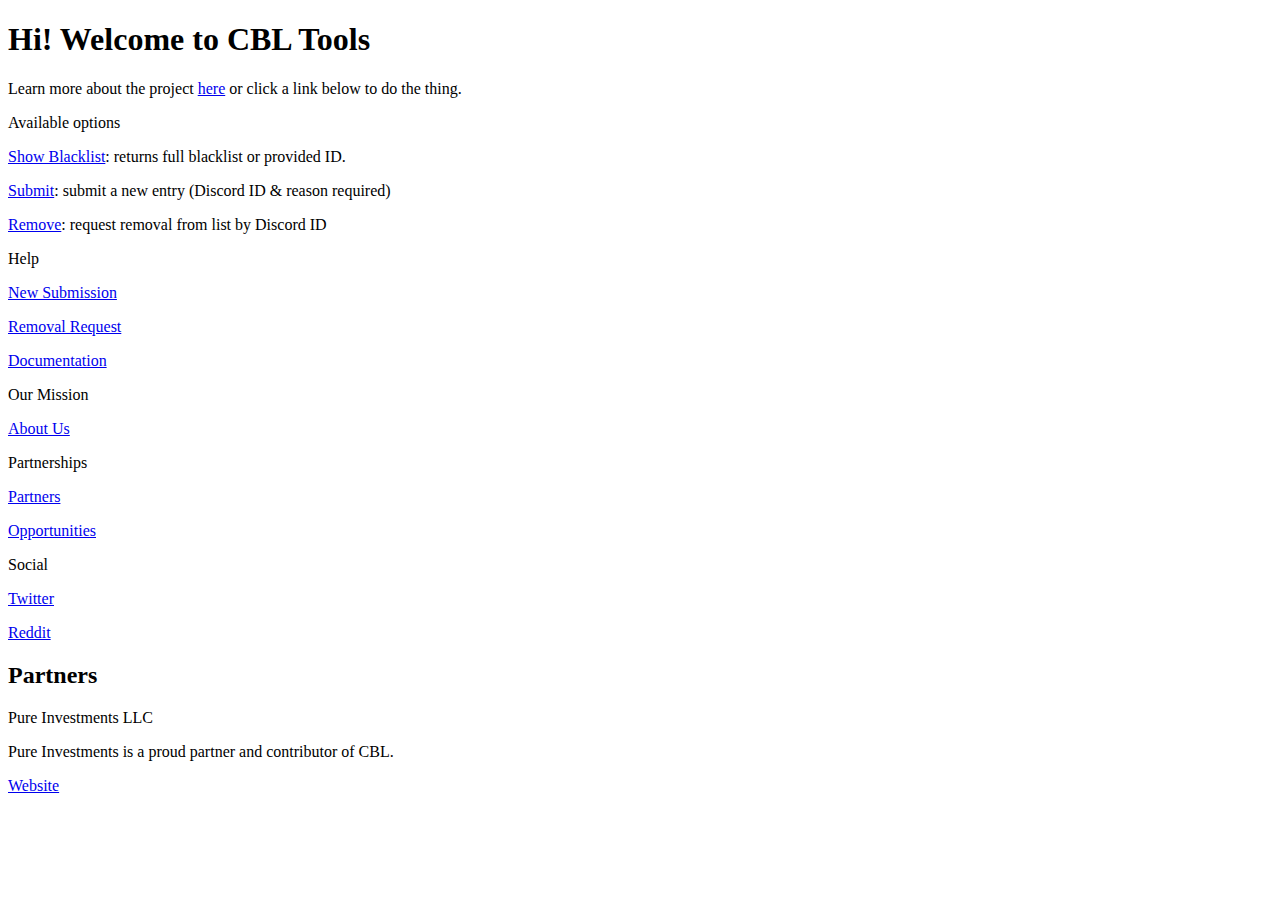
==== index.html @ 9fa2d5c7 "Reddit link added" ====
<!DOCTYPE html>
<html lang="en">
	<head>
		<meta charset="UTF-8">
		<title>CBL</title>
		<meta name="description" content="Creating websites and applications that focus on being user-friendly without sacrificing in design and functionality">
		<meta name="viewport" content="width=device-width, initial-scale=1">
		<meta name="theme-color" content="#4fc3f7">

		<meta property="og:type" content="website">
		<meta property="og:url" content="https://cbl.tools">
		<meta property="og:title" content="CBL">
		<meta property="og:description" content="Creating websites and applications that focus on being user-friendly without sacrificing in design and functionality">
		<meta property="og:image" content="https://brussell.me/static/images/icon1.png">
		<meta property="og:locale" content="en-US">

		<link rel="icon" type="image/jpg" href="./static/images/icon1.png">
		<link href="https://fonts.googleapis.com/css?family=Roboto:400|Lato:700" rel="stylesheet">
		<link href="./css/styles.css" rel="stylesheet">
		<link href="./css/index.css" rel="stylesheet">

<!--		<script async src="https://www.googletagmanager.com/gtag/js?id=UA-72190085-4"></script>
		<script>
			window.dataLayer = window.dataLayer || [];
			function gtag() { dataLayer.push(arguments); }
			gtag('js', new Date());

			gtag('config', 'UA-72190085-4');
		</script>-->
	</head>
	<body>
		<div class="layout">
			<div class="main">
				<div class="intro">
					<h1>Hi! Welcome to <span>CBL Tools</span></h1>
					<p class="about">Learn more about the project <a class="outer-link" href="about.html">here</a> or click a link below to do the thing.</p>
					<!-- <p class="about">I create websites and applications that focus on being user-friendly without sacrificing in design and functionality.</p> -->
				</div>
				<div class="links">
					<p class="header">Available options</p>
					<p class="link"><a href="show.html" target="_blank">Show Blacklist</a>: returns full blacklist or provided ID.</p>
					<p class="link"><a href="show.html" target="_blank">Submit</a>: submit a new entry (Discord ID & reason required)</p>
					<p class="link"><a href="show.html" target="_blank">Remove</a>: request removal from list by Discord ID</p>
				</div>
				<div class="skills">
<!--					<p class="header"></p>-->
					<div class="sections">
						<div class="section">
							<p class="label">Help</p>
							<p><a href="submit.html">New Submission</a></p>
							<p><a href="remove.html">Removal Request</a></p>
							<p><a href="https://docs.cbl.tools" target="_blank">Documentation</a></p>
						</div>
						<div class="section">
							<p class="label">Our Mission</p>
							<p><a href="about.html">About Us</a></p>
						</div>
                        <div class="section">
                            <p class="label">Partnerships</p>
							<p><a href="partners.html">Partners</a></p>
                            <p><a href="opportunities.html">Opportunities</a></p>
                        </div>
						<div class="section">
							<p class="label">Social</p>
							<p><a href="https://twitter.com/thecbltools" target="_blank">Twitter</a></p>
							<p><a href="https://www.reddit.com/r/thecbltools/" target="_blank">Reddit</a></p>
<!--							<p>MySQL</p>-->
						</div>
					</div>
				</div>
<!--				<div class="blog">
					<p class="header">Read my blog</p>
					
						<div class="blog-post">
							<a class="title" target="_blank" href="./blog/2019/01/welcome.html">Welcome!</a>
							<p class="description">Welcome to my blog.</p>
							<p class="meta"><span class="date">Tuesday, January 29th 2019</span> — <span class="tags">welcome, changelog, website</span></p>
						</div>
					
					<a class="more" href="./blog/2019/index.html">View more...</a>
				</div>-->
			</div>
			<div class="side">
				<div class="projects">
					<div class="project">
						<h2>Partners</h2>
						<p class="name">Pure Investments LLC</p>
						<p class="description">Pure Investments is a proud partner and contributor of CBL.</p>
						<div class="links">
							<a href="https://pureinvestments.com" target="_blank">Website</a>
						</div>
					</div>
				</div>
			</div>
		</div>
	</body>
</html>
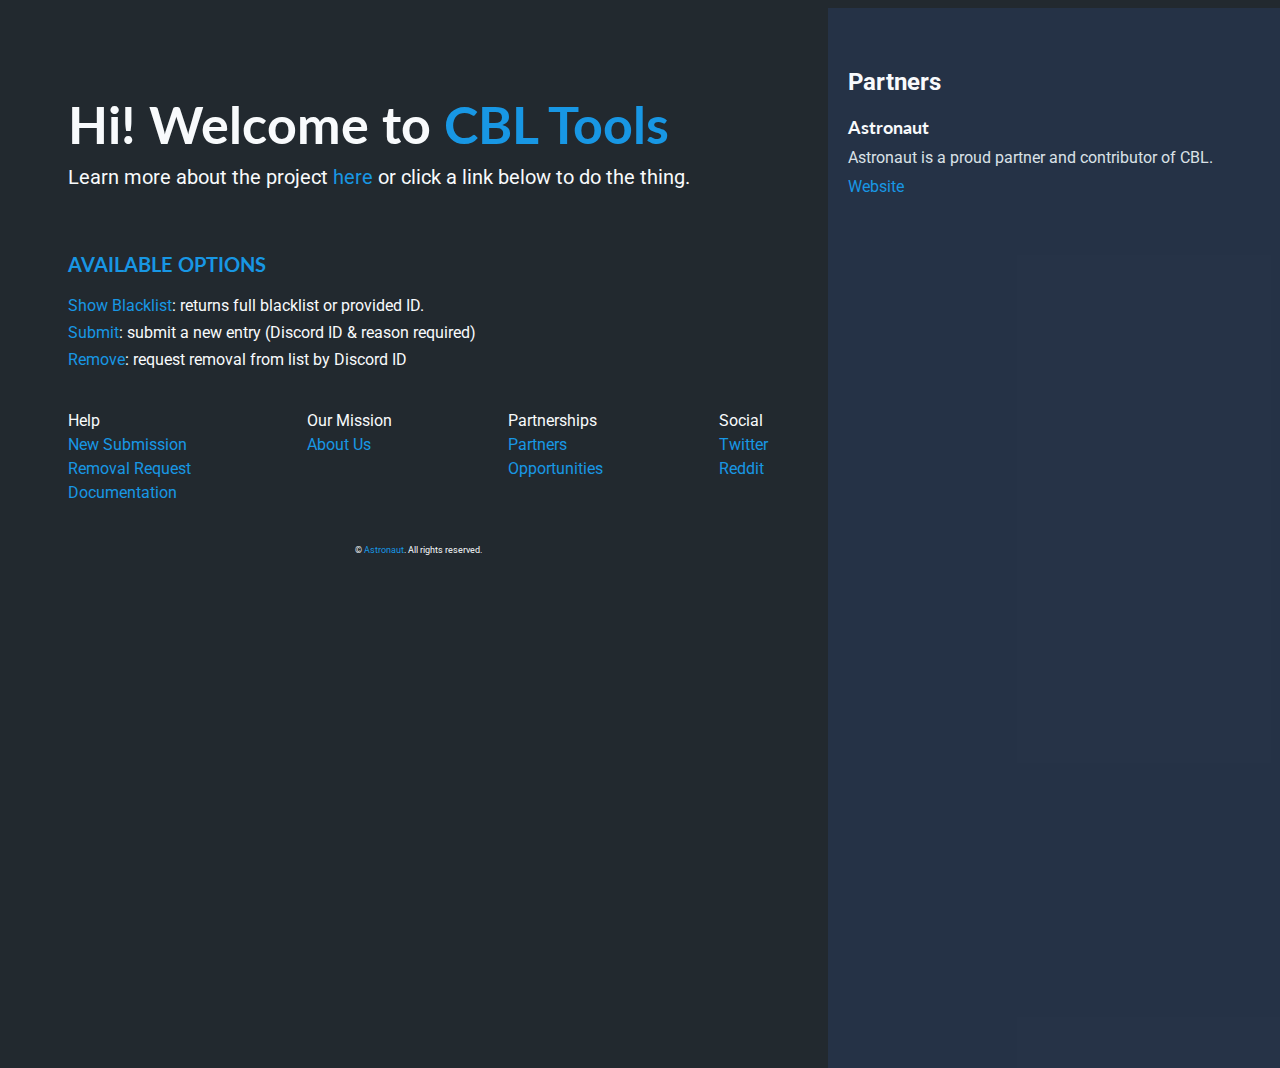
==== commit d616b098: "Update index.html" ====
--- a/index.html
+++ b/index.html
@@ -4,18 +4,18 @@
 	<head>
 		<meta charset="UTF-8">
 		<title>CBL</title>
-		<meta name="description" content="Creating websites and applications that focus on being user-friendly without sacrificing in design and functionality">
+		<meta name="description" content="Global cryptocurrency blacklist to help communities spot known bad actors.">
 		<meta name="viewport" content="width=device-width, initial-scale=1">
 		<meta name="theme-color" content="#4fc3f7">
 
 		<meta property="og:type" content="website">
 		<meta property="og:url" content="https://cbl.tools">
 		<meta property="og:title" content="CBL">
-		<meta property="og:description" content="Creating websites and applications that focus on being user-friendly without sacrificing in design and functionality">
-		<meta property="og:image" content="https://brussell.me/static/images/icon1.png">
+		<meta property="og:description" content="Global cryptocurrency blacklist to help communities spot known bad actors.">
+<!--		<meta property="og:image" content="images/icon1.png">-->
 		<meta property="og:locale" content="en-US">
 
-		<link rel="icon" type="image/jpg" href="./static/images/icon1.png">
+		<link rel="icon" type="image/jpg" href="./img/favicon.ico">
 		<link href="https://fonts.googleapis.com/css?family=Roboto:400|Lato:700" rel="stylesheet">
 		<link href="./css/styles.css" rel="stylesheet">
 		<link href="./css/index.css" rel="stylesheet">
@@ -65,10 +65,10 @@
 							<p class="label">Social</p>
 							<p><a href="https://twitter.com/thecbltools" target="_blank">Twitter</a></p>
 							<p><a href="https://www.reddit.com/r/thecbltools/" target="_blank">Reddit</a></p>
-<!--							<p>MySQL</p>-->
 						</div>
 					</div>
 				</div>
+				<footer class="copyright">© <a href="https://pureinvestments.com">Astronaut</a>. All rights reserved.</footer>
 <!--				<div class="blog">
 					<p class="header">Read my blog</p>
 					
@@ -79,16 +79,16 @@
 						</div>
 					
 					<a class="more" href="./blog/2019/index.html">View more...</a>
-				</div>-->
+					</div>-->
 			</div>
 			<div class="side">
 				<div class="projects">
 					<div class="project">
 						<h2>Partners</h2>
-						<p class="name">Pure Investments LLC</p>
-						<p class="description">Pure Investments is a proud partner and contributor of CBL.</p>
+						<p class="name">Astronaut</p>
+						<p class="description">Astronaut is a proud partner and contributor of CBL.</p>
 						<div class="links">
-							<a href="https://pureinvestments.com" target="_blank">Website</a>
+							<a href="https://astronaut.gg" target="_blank">Website</a>
 						</div>
 					</div>
 				</div>
--- a/css/index.css
+++ b/css/index.css
@@ -0,0 +1 @@
+body,html{background-color:#22292F;color:#F8FAFC;font-family:"Roboto",sans-serif;height:100%;width:100%}.layout{display:grid;grid-template-columns:1fr 460px;height:100%;width:100%}.layout .main{padding:30px 60px}.layout .main .intro{margin:60px 0 60px}.layout .main .intro h1{font-family:"Lato",sans-serif;font-size:52px;font-weight:bold;line-height:52px;margin:12px 0}.layout .main .intro h1 span{color:#1897E4}.layout .main .intro .about{font-size:20px;line-height:1.5;margin:0}.layout .main .links .header,.layout .main .blog .header,.layout .main .skills .header{color:#1897E4;font-family:"Lato",sans-serif;font-size:20px;font-weight:bold;margin:0 0 20px;text-transform:uppercase}.links.link{color:"white"}.layout .main .links a,.layout .main .blog a,.layout .main .skills a{color:#1897E4;text-decoration:none}.layout .main .links a:hover,.layout .main .blog a:hover,.layout .main .skills a:hover{color:#44aceb}.layout .main .links{margin-bottom:40px}.layout .main .links .link{margin:8px 0}.layout .main .skills{margin-bottom:40px}.layout .main .skills .sections{display:flex;flex-wrap:wrap;justify-content:space-between;margin:-6px;max-width:900px}.layout .main .skills .sections .section{margin:6px}.layout .main .skills .sections .section .label{color:#F8FAFC}.layout .main .skills .sections .section p{color:#DAE1E7;line-height:1.5;margin:0}.layout .main .blog .blog-post{border-left:2px solid rgba(24,151,228,0.75);margin-bottom:12px;padding-left:8px}.layout .main .blog .blog-post p{margin:0}.layout .main .blog .blog-post p.description{padding:4px 0 6px}.layout .main .blog .blog-post p.meta{opacity:.75}.layout .main .blog .blog-post a.title{font-family:"Lato",sans-serif;font-weight:bold}.layout .main .blog .more{display:inline-block;margin:0}.layout .side{background-color:rgba(39,54,79,0.75);height:100%;min-height:100vh;overflow-y:auto;padding:40px 20px;width:100%}.layout .side::-webkit-scrollbar{width:5px}.layout .side::-webkit-scrollbar-thumb{background-color:rgba(218,225,231,0.5);border-radius:2px}.layout .side .projects .project:not(:last-child){margin-bottom:40px}.layout .side .projects .project a{color:#1897E4;text-decoration:none}.layout .side .projects .project a:hover{color:#44aceb}.layout .side .projects .project p{margin:0}.layout .side .projects .project p.name{font-family:"Lato",sans-serif;font-size:18px;font-weight:bold;margin-bottom:10px}.layout .side .projects .project p.description{color:#DAE1E7;margin-bottom:10px}.layout .side .projects .project .links a:not(:last-child){padding-right:20px}@media screen and (max-width: 1088px){.layout .main .skills .sections{display:block}}.outer-link {color:#1897E4;text-decoration:none;}.copyright{font-size:9px;text-align:center;} .copyright a,a:hover{color:#1897E4;text-decoration:none;} .nav a,a.nav:hover{font-size:9px;color:#1897E4;text-decoration:none;}
